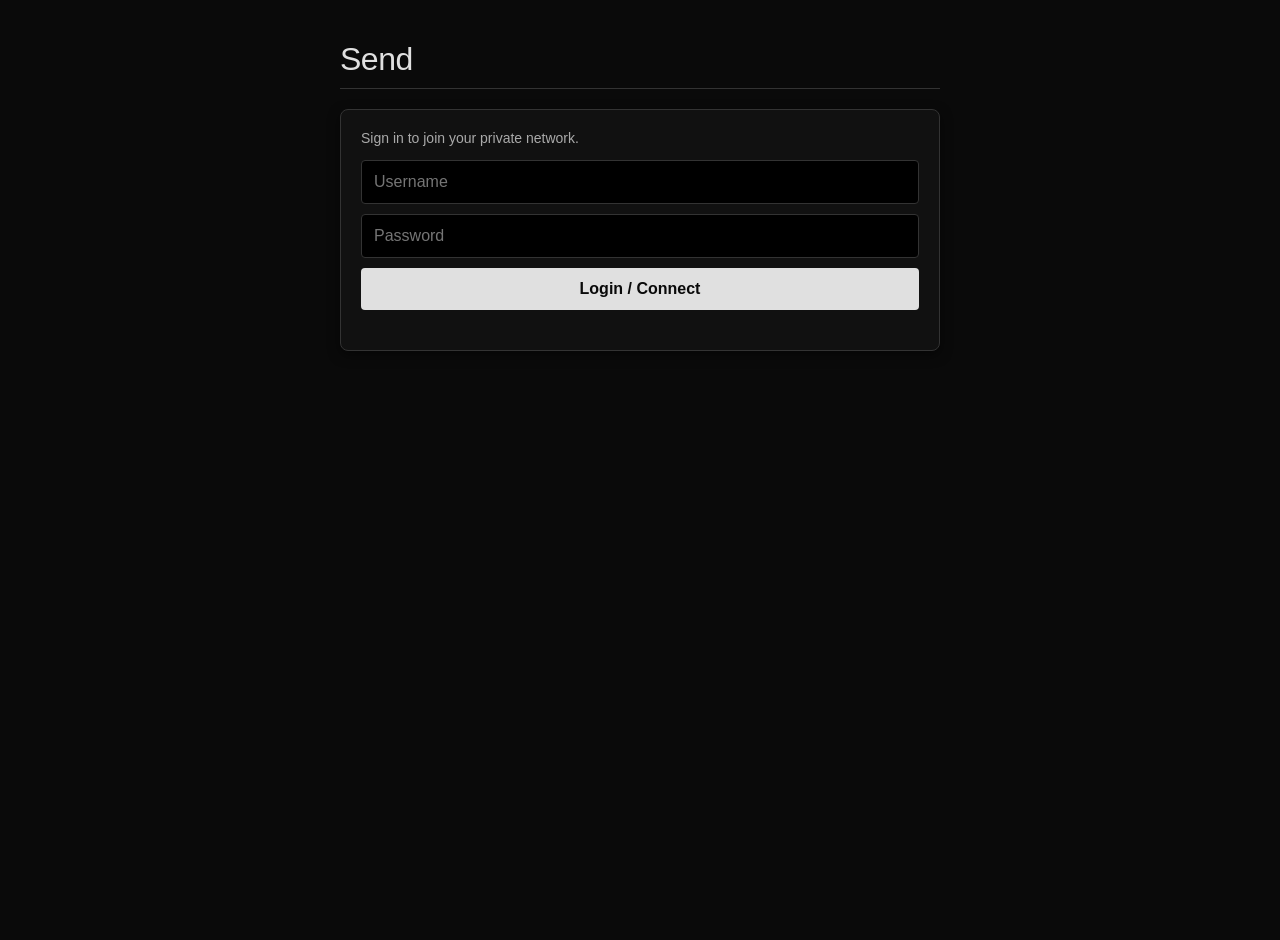
==== Client/Web/index.html @ 6c8c2019 "update" ====
<!DOCTYPE html>
<html lang="en">
<head>
    <meta charset="UTF-8">
    <meta name="viewport" content="width=device-width, initial-scale=1.0">
    <title>Send Web</title>
    <style>
        :root { --bg: #0a0a0a; --fg: #e0e0e0; --accent: #ffffff; --border: #333; }
        body { font-family: -apple-system, BlinkMacSystemFont, "Segoe UI", Roboto, Helvetica, Arial, sans-serif; background: var(--bg); color: var(--fg); margin: 0; padding: 20px; display: flex; flex-direction: column; align-items: center; min-height: 100vh; }
        .container { width: 100%; max-width: 600px; }
        h1 { font-weight: 400; letter-spacing: -0.5px; border-bottom: 1px solid var(--border); padding-bottom: 10px; margin-bottom: 20px; }
        .card { background: #111; border: 1px solid var(--border); border-radius: 8px; padding: 20px; margin-bottom: 20px; box-shadow: 0 4px 12px rgba(0,0,0,0.5); }
        input, button { padding: 12px; font-size: 16px; border-radius: 4px; border: 1px solid var(--border); background: #000; color: var(--fg); margin-bottom: 10px; width: 100%; box-sizing: border-box; }
        input:focus { outline: none; border-color: var(--accent); }
        button { background: var(--fg); color: var(--bg); font-weight: 600; cursor: pointer; transition: 0.2s; border: none; }
        button:hover { background: #fff; transform: translateY(-1px); }
        .hidden { display: none !important; }
        .device-item { padding: 15px; border: 1px solid var(--border); margin-bottom: 10px; border-radius: 6px; display: flex; justify-content: space-between; align-items: center; background: #0a0a0a; transition: border-color 0.2s; }
        .device-item:hover { border-color: var(--accent); }
        .device-info { display: flex; flex-direction: column; gap: 4px; }
        .device-name { font-weight: 600; font-size: 16px; }
        .device-meta { font-size: 12px; color: #888; }
        .badge { background: #333; padding: 2px 6px; border-radius: 4px; font-size: 11px; text-transform: uppercase; }
        .badge.you { background: var(--accent); color: var(--bg); font-weight: bold; }
        .send-btn { width: auto; margin: 0; padding: 8px 16px; font-size: 14px; }
        #status { font-family: monospace; font-size: 13px; color: #aaa; margin-top: 10px; white-space: pre-wrap; word-break: break-all; }
        .progress-bar { width: 100%; height: 4px; background: #222; margin-top: 10px; border-radius: 2px; overflow: hidden; }
        .progress-fill { width: 0%; height: 100%; background: var(--accent); transition: width 0.2s ease; }
    </style>
</head>
<body>

<div class="container">
    <h1>Send</h1>
    
    <div id="login-view" class="card">
        <p style="margin-top:0; color:#aaa; font-size:14px;">Sign in to join your private network.</p>
        <input type="text" id="username" placeholder="Username" autocomplete="username">
        <input type="password" id="password" placeholder="Password" autocomplete="current-password">
        <button onclick="login()">Login / Connect</button>
        <div id="login-error" style="color: #ff5555; font-size: 13px; margin-top: 10px;"></div>
    </div>

    <div id="app-view" class="hidden">
        <div class="card">
            <div style="display: flex; justify-content: space-between; align-items: center; margin-bottom: 15px;">
                <div style="font-weight: 500;">Network Devices</div>
                <div id="my-identity" style="font-size: 12px; color: #888;"></div>
            </div>
            <div id="device-list"></div>
        </div>
        
        <div class="card" id="transfer-card">
            <div style="font-size: 14px; margin-bottom: 8px; font-weight: 500;">Transfer Status</div>
            <div id="status">Waiting for transfers...</div>
            <div class="progress-bar"><div class="progress-fill" id="progress"></div></div>
            <input type="file" id="file-input" class="hidden">
        </div>
    </div>
</div>

<script>
    const API_BASE = window.location.origin;
    const WS_URL = API_BASE.replace('http', 'ws') + '/ws';
    const CHUNK_SIZE = 64 * 1024;
    const WEBRTC_CONFIG = { iceServers: [{ urls: "stun:stun.l.google.com:19302" }] };
    
    let session = localStorage.getItem('send_session') || '';
    let ws = null;
    let myId = '';
    let myPrivIp = '127.0.0.1'; // Browser can't easily get private IP, fallback to 127
    
    // WebRTC State
    let peerConnections = {};
    let incomingChunks = {}; // For WS fallback
    let incomingMeta = {};
    let activeDataChannels = {};

    const el = (id) => document.getElementById(id);
    const log = (msg) => { el('status').innerText = msg; console.log(msg); };
    const progress = (pct) => el('progress').style.width = pct + '%';

    // Auto-login if session exists
    if (session) {
        fetch(`${API_BASE}/api/check-session`, {
            method: 'POST',
            body: JSON.stringify({session})
        }).then(r => r.json()).then(d => {
            if (d.status === 'ok') initWS();
        }).catch(() => {});
    }

    async function login() {
        const u = el('username').value, p = el('password').value;
        try {
            let res = await fetch(`${API_BASE}/api/login`, { method: 'POST', body: JSON.stringify({username: u, password: p}) });
            let data = await res.json();
            if (data.status === 'ok') {
                session = data.session;
                localStorage.setItem('send_session', session);
                initWS();
            } else {
                el('login-error').innerText = "Login failed. Invalid credentials.";
            }
        } catch (e) {
            el('login-error').innerText = "Network error connecting to server.";
        }
    }

    function initWS() {
        el('login-view').classList.add('hidden');
        el('app-view').classList.remove('hidden');
        
        ws = new WebSocket(WS_URL);
        ws.onopen = () => {
            log("Connected to Signal Server");
            ws.send(JSON.stringify({ type: 'auth', session, device_type: 'web', private_ip: myPrivIp }));
        };
        ws.onclose = () => { log("Disconnected. Reconnecting..."); setTimeout(initWS, 3000); };
        ws.onmessage = async (e) => {
            const msg = JSON.parse(e.data);
            if (msg.type === 'state') {
                myId = msg.you;
                el('my-identity').innerText = `You: ${myId}`;
                renderDevices(msg.devices);
            }
            else if (msg.type === 'webrtc_offer') handleWebRTCOffer(msg);
            else if (msg.type === 'webrtc_answer') peerConnections[msg.from]?.setRemoteDescription(new RTCSessionDescription({type:'answer', sdp:msg.sdp}));
            else if (msg.type === 'webrtc_ice') peerConnections[msg.from]?.addIceCandidate(new RTCIceCandidate({candidate:msg.candidate}));
            else if (msg.type === 'file_offer') handleWSFileOffer(msg);
            else if (msg.type === 'file_chunk') handleWSFileChunk(msg);
            else if (msg.type === 'file_done') handleWSFileDone(msg);
        };
    }

    function renderDevices(devices) {
        const container = el('device-list');
        container.innerHTML = '';
        if (Object.keys(devices).length === 0) {
            container.innerHTML = '<div style="color:#666; font-size:14px; padding:10px;">No devices connected.</div>';
            return;
        }
        
        for (const [id, info] of Object.entries(devices)) {
            const isYou = id === myId;
            const div = document.createElement('div');
            div.className = 'device-item';
            div.innerHTML = `
                <div class="device-info">
                    <div class="device-name">${id} ${isYou ? '<span class="badge you">You</span>' : ''}</div>
                    <div class="device-meta"><span class="badge">${info.device_type}</span> ${info.ip}</div>
                </div>
                ${!isYou ? `<button class="send-btn" onclick="selectFile('${id}')">Send File</button>` : ''}
            `;
            container.appendChild(div);
        }
    }

    let targetDev = '';
    function selectFile(id) {
        targetDev = id;
        el('file-input').click();
    }

    el('file-input').addEventListener('change', async (e) => {
        const file = e.target.files[0];
        if (!file) return;
        el('file-input').value = ''; // reset
        
        log(`Negotiating WebRTC with ${targetDev}...`);
        progress(0);
        
        // Attempt WebRTC
        const pc = new RTCPeerConnection(WEBRTC_CONFIG);
        peerConnections[targetDev] = pc;
        
        let connected = false;
        const dc = pc.createDataChannel("file");
        dc.binaryType = "arraybuffer";
        
        pc.onicecandidate = e => {
            if (e.candidate) ws.send(JSON.stringify({ type: 'webrtc_ice', to: targetDev, candidate: e.candidate.candidate }));
        };
        
        dc.onopen = async () => {
            connected = true;
            log(`Direct WebRTC: Sending ${file.name}...`);
            const buffer = await file.arrayBuffer();
            let offset = 0;
            
            // Chunked sending to avoid browser buffer overflow
            const sendChunk = () => {
                while (offset < buffer.byteLength) {
                    if (dc.bufferedAmount > 1024 * 1024) {
                        setTimeout(sendChunk, 50); // wait for buffer to drain
                        return;
                    }
                    const chunk = buffer.slice(offset, offset + CHUNK_SIZE);
                    dc.send(chunk);
                    offset += chunk.byteLength;
                    progress((offset / buffer.byteLength) * 100);
                }
                setTimeout(() => { dc.send("DONE"); log(`✓ Sent ${file.name} (Direct WebRTC)`); }, 500);
            };
            sendChunk();
        };
        
        const offer = await pc.createOffer();
        await pc.setLocalDescription(offer);
        ws.send(JSON.stringify({ type: 'webrtc_offer', to: targetDev, sdp: offer.sdp, filename: file.name, size: file.size }));
        
        // Fallback timeout
        setTimeout(async () => {
            if (!connected) {
                log(`WebRTC Timeout. Falling back to Server Relay for ${file.name}...`);
                pc.close();
                delete peerConnections[targetDev];
                sendViaWS(file, targetDev);
            }
        }, 5000);
    });

    // Receive WebRTC
    async function handleWebRTCOffer(msg) {
        log(`WebRTC offer from ${msg.from} for ${msg.filename}`);
        const pc = new RTCPeerConnection(WEBRTC_CONFIG);
        peerConnections[msg.from] = pc;
        
        let receivedBuffers = [];
        let receivedSize = 0;
        
        pc.onicecandidate = e => {
            if (e.candidate) ws.send(JSON.stringify({ type: 'webrtc_ice', to: msg.from, candidate: e.candidate.candidate }));
        };
        
        pc.ondatachannel = e => {
            const dc = e.channel;
            dc.binaryType = "arraybuffer";
            dc.onmessage = evt => {
                if (typeof evt.data === 'string' && evt.data === "DONE") {
                    log(`✓ Saved ${msg.filename} (Direct WebRTC)`);
                    downloadBlob(new Blob(receivedBuffers), msg.filename);
                    progress(100);
                } else {
                    receivedBuffers.push(evt.data);
                    receivedSize += evt.data.byteLength;
                    progress((receivedSize / msg.size) * 100);
                    log(`Receiving via WebRTC: ${msg.filename}`);
                }
            };
        };
        
        await pc.setRemoteDescription(new RTCSessionDescription({type: 'offer', sdp: msg.sdp}));
        const answer = await pc.createAnswer();
        await pc.setLocalDescription(answer);
        ws.send(JSON.stringify({ type: 'webrtc_answer', to: msg.from, sdp: answer.sdp }));
    }

    // WS Fallback Sender
    async function sendViaWS(file, to) {
        progress(0);
        const buffer = await file.arrayBuffer();
        const total = Math.ceil(buffer.byteLength / CHUNK_SIZE);
        ws.send(JSON.stringify({ type: 'file_offer', to, filename: file.name, size: file.size }));
        
        let i = 0;
        const sendWSChunk = () => {
            if (i >= total) {
                ws.send(JSON.stringify({ type: 'file_done', to, filename: file.name, totalChunks: total }));
                log(`✓ Sent ${file.name} (Server Relay)`);
                return;
            }
            const chunk = buffer.slice(i * CHUNK_SIZE, (i + 1) * CHUNK_SIZE);
            const b64 = arrayBufferToBase64(chunk);
            ws.send(JSON.stringify({ type: 'file_chunk', to, index: i, data: b64 }));
            i++;
            progress((i / total) * 100);
            
            // Small delay to prevent WS buffer overflow on server
            setTimeout(sendWSChunk, 5); 
        };
        sendWSChunk();
    }

    // WS Fallback Receiver
    function handleWSFileOffer(msg) {
        incomingChunks[msg.from] = new Array(Math.ceil(msg.size / CHUNK_SIZE));
        incomingMeta[msg.from] = { name: msg.filename, size: msg.size, done: 0 };
        log(`Incoming via Server Relay: ${msg.filename}`);
        progress(0);
    }
    
    function handleWSFileChunk(msg) {
        const meta = incomingMeta[msg.from];
        if (meta && incomingChunks[msg.from]) {
            incomingChunks[msg.from][msg.index] = base64ToArrayBuffer(msg.data);
            meta.done++;
            progress((meta.done / incomingChunks[msg.from].length) * 100);
        }
    }
    
    function handleWSFileDone(msg) {
        const chunks = incomingChunks[msg.from];
        const name = incomingMeta[msg.from].name;
        if (chunks) {
            downloadBlob(new Blob(chunks), name);
            log(`✓ Saved ${name} (Server Relay)`);
            delete incomingChunks[msg.from];
            delete incomingMeta[msg.from];
            progress(100);
        }
    }

    // Utils
    function downloadBlob(blob, name) {
        const url = URL.createObjectURL(blob);
        const a = document.createElement('a');
        a.href = url;
        a.download = name;
        a.click();
        URL.revokeObjectURL(url);
    }
    
    function arrayBufferToBase64(buffer) {
        let binary = '';
        const bytes = new Uint8Array(buffer);
        for (let i = 0; i < bytes.byteLength; i++) {
            binary += String.fromCharCode(bytes[i]);
        }
        return window.btoa(binary);
    }
    
    function base64ToArrayBuffer(base64) {
        const binary_string = window.atob(base64);
        const len = binary_string.length;
        const bytes = new Uint8Array(len);
        for (let i = 0; i < len; i++) {
            bytes[i] = binary_string.charCodeAt(i);
        }
        return bytes.buffer;
    }
</script>
</body>
</html>
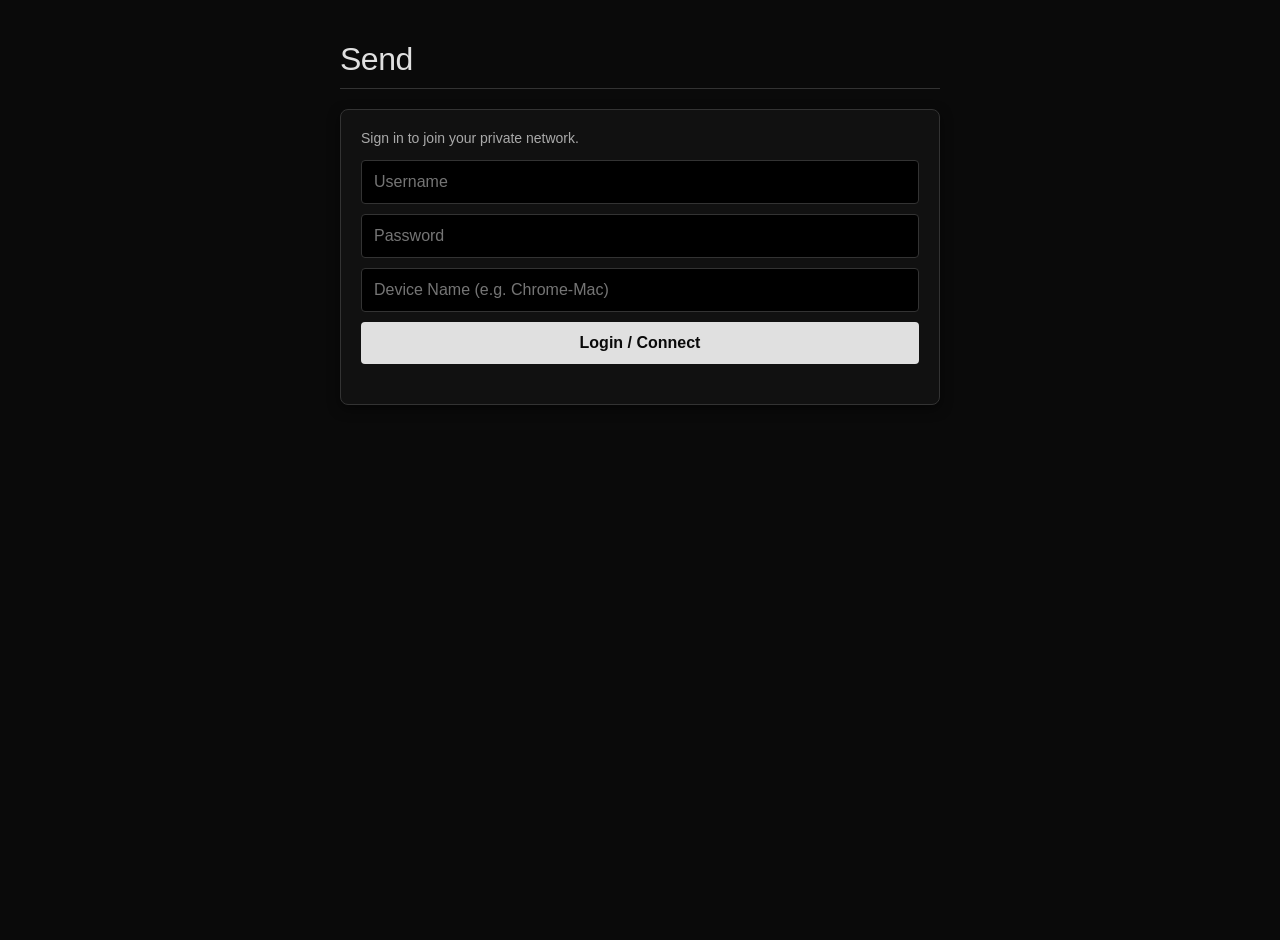
==== commit 71e92923: "update" ====
--- a/Client/Web/index.html
+++ b/Client/Web/index.html
@@ -37,6 +37,7 @@
         <p style="margin-top:0; color:#aaa; font-size:14px;">Sign in to join your private network.</p>
         <input type="text" id="username" placeholder="Username" autocomplete="username">
         <input type="password" id="password" placeholder="Password" autocomplete="current-password">
+        <input type="text" id="device-name" placeholder="Device Name (e.g. Chrome-Mac)">
         <button onclick="login()">Login / Connect</button>
         <div id="login-error" style="color: #ff5555; font-size: 13px; margin-top: 10px;"></div>
     </div>
@@ -66,9 +67,13 @@
     const WEBRTC_CONFIG = { iceServers: [{ urls: "stun:stun.l.google.com:19302" }] };
     
     let session = localStorage.getItem('send_session') || '';
+    let deviceName = localStorage.getItem('send_dev_name') || '';
     let ws = null;
     let myId = '';
     let myPrivIp = '127.0.0.1'; // Browser can't easily get private IP, fallback to 127
+
+    // Set initial value
+    if (deviceName) el('device-name').value = deviceName;
     
     // WebRTC State
     let peerConnections = {};
@@ -81,7 +86,7 @@
     const progress = (pct) => el('progress').style.width = pct + '%';
 
     // Auto-login if session exists
-    if (session) {
+    if (session && deviceName) {
         fetch(`${API_BASE}/api/check-session`, {
             method: 'POST',
             body: JSON.stringify({session})
@@ -91,13 +96,16 @@
     }
 
     async function login() {
-        const u = el('username').value, p = el('password').value;
+        const u = el('username').value, p = el('password').value, dn = el('device-name').value;
+        if (!dn) { el('login-error').innerText = "Please enter a device name."; return; }
         try {
             let res = await fetch(`${API_BASE}/api/login`, { method: 'POST', body: JSON.stringify({username: u, password: p}) });
             let data = await res.json();
             if (data.status === 'ok') {
                 session = data.session;
+                deviceName = dn;
                 localStorage.setItem('send_session', session);
+                localStorage.setItem('send_dev_name', deviceName);
                 initWS();
             } else {
                 el('login-error').innerText = "Login failed. Invalid credentials.";
@@ -114,7 +122,7 @@
         ws = new WebSocket(WS_URL);
         ws.onopen = () => {
             log("Connected to Signal Server");
-            ws.send(JSON.stringify({ type: 'auth', session, device_type: 'web', private_ip: myPrivIp }));
+            ws.send(JSON.stringify({ type: 'auth', session, device_type: 'web', device_name: deviceName, private_ip: myPrivIp }));
         };
         ws.onclose = () => { log("Disconnected. Reconnecting..."); setTimeout(initWS, 3000); };
         ws.onmessage = async (e) => {
